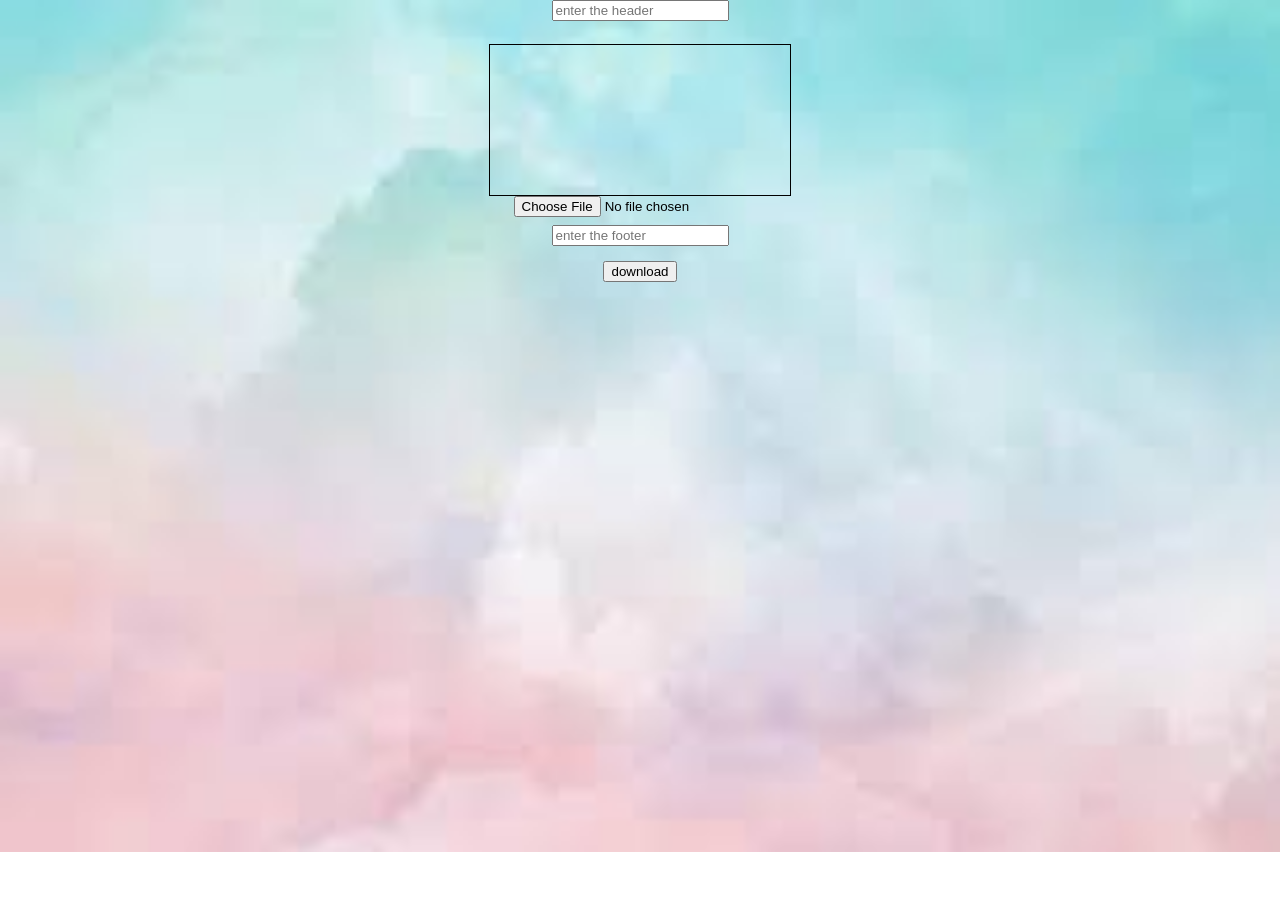
==== canvas.html @ e30eb622 "canvas" ====
<!DOCTYPE html>
<html lang="en">
  <head>
    <title>Canvasproject</title>
    <meta charset="UTF-8">
    <meta name="viewport" content="width=device-width, initial-scale=1.0">
    <link rel="stylesheet" href="style.css">
    <script src="myscripts.js"></script>
  </head>
  <body>
      <div class="header-wrap">
      <input type="text" name="header" id="header" placeholder="enter the header" onchange="AddHeader();">
      <!-- <input type="button" id="h-btn" value="AddHeader" >  -->
    </div> 
    <div class="container">
      <div id="header-remove"></div>
      <canvas id="image-box" class="canvas-box"></canvas>
      <div id="footer-remove"></div>
      <div class="selectfile">
      <input type="file" name="file" id="inputimage">
      </div>
    </div>
      <div class="footer-wrap"><input type="text" name="footer" id="footer" placeholder="enter the footer" onchange="AddFooter();">
        <!-- <input type="button" id="f-btn" value="AddFooter" > -->
      </div>  
      <div style="display: flex;justify-content: center; margin-top: 15px;">
        <input type="button" name="download" id="downloadbutton"  onclick="Downloadimage();" value="download"> 
      </div>
  </body>
</html>
---- style.css ----
body{
  margin: 0;
  background-image: url(background.jpeg);
  background-repeat: no-repeat;
  background-size: cover;
}
.header-wrap{
  display: flex;
  justify-content: center; 
}
.container{
  display: flex;
  flex-direction: column;
  align-items: center;
  margin-top: 8px; 
}
.canvas-box{
display: flex;
justify-content: center;
margin-top: 15px;
border: 1px solid;
}
.footer-wrap{
  display: flex;
  justify-content: center;
  margin-top: 8px;
}
#header-remove{
  position: absolute;
  top: 46px;
  left: 47%;
}
#footer-remove{
  position: absolute;
  top: 11rem;
  left: 18rem;
}
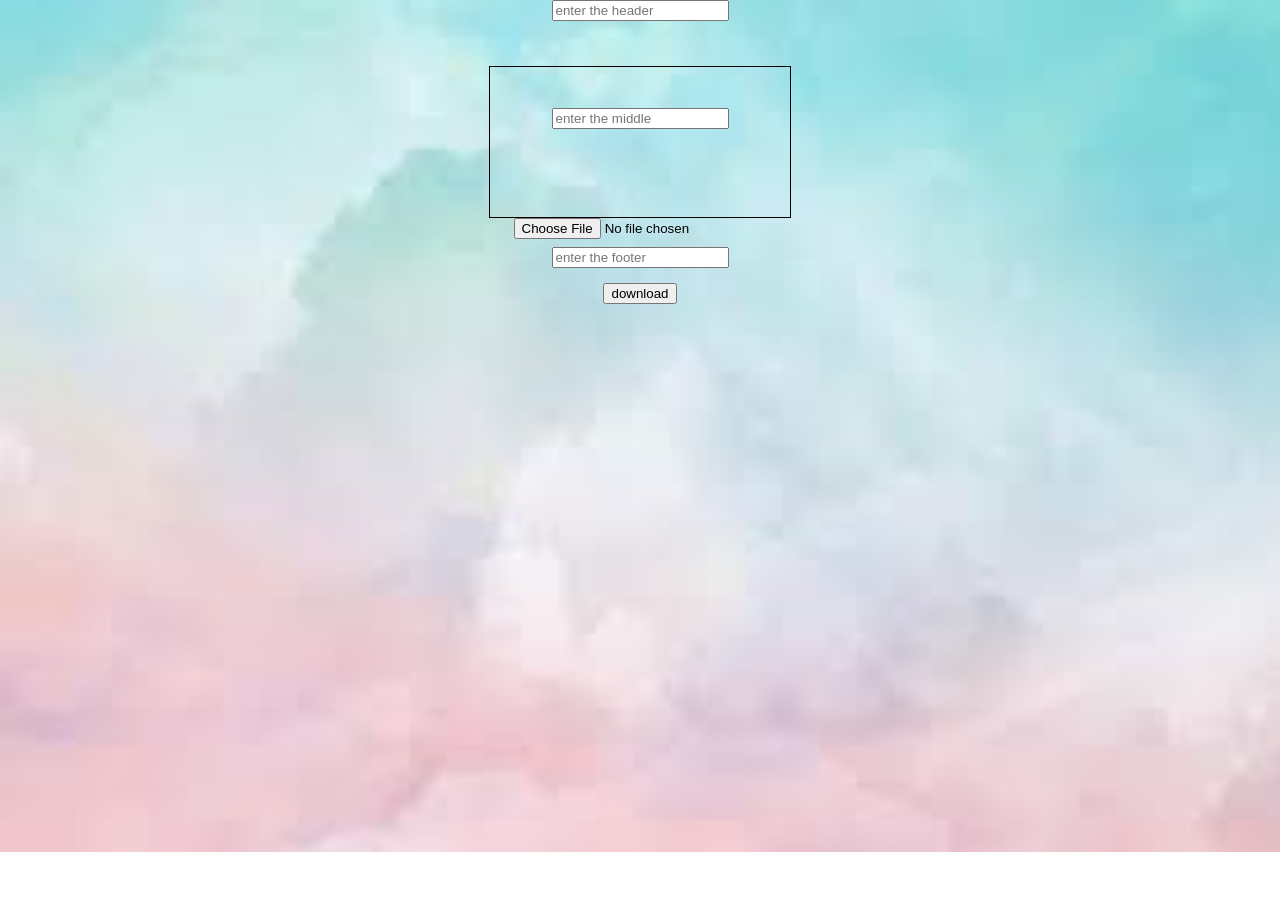
==== commit 14638a65: "text,positioning" ====
--- a/canvas.html
+++ b/canvas.html
@@ -10,18 +10,15 @@
   <body>
       <div class="header-wrap">
       <input type="text" name="header" id="header" placeholder="enter the header" onchange="AddHeader();">
-      <!-- <input type="button" id="h-btn" value="AddHeader" >  -->
+      <input type="text" name="middle" id="middle" placeholder="enter the middle" onchange="AddMiddle();">
     </div> 
     <div class="container">
-      <div id="header-remove"></div>
       <canvas id="image-box" class="canvas-box"></canvas>
-      <div id="footer-remove"></div>
       <div class="selectfile">
       <input type="file" name="file" id="inputimage">
       </div>
     </div>
       <div class="footer-wrap"><input type="text" name="footer" id="footer" placeholder="enter the footer" onchange="AddFooter();">
-        <!-- <input type="button" id="f-btn" value="AddFooter" > -->
       </div>  
       <div style="display: flex;justify-content: center; margin-top: 15px;">
         <input type="button" name="download" id="downloadbutton"  onclick="Downloadimage();" value="download"> 
--- a/style.css
+++ b/style.css
@@ -17,7 +17,7 @@
 .canvas-box{
 display: flex;
 justify-content: center;
-margin-top: 15px;
+margin-top: 37px;
 border: 1px solid;
 }
 .footer-wrap{
@@ -25,13 +25,7 @@
   justify-content: center;
   margin-top: 8px;
 }
-#header-remove{
+#middle{
   position: absolute;
-  top: 46px;
-  left: 47%;
+  top: 12%;
 }
-#footer-remove{
-  position: absolute;
-  top: 11rem;
-  left: 18rem;
-}
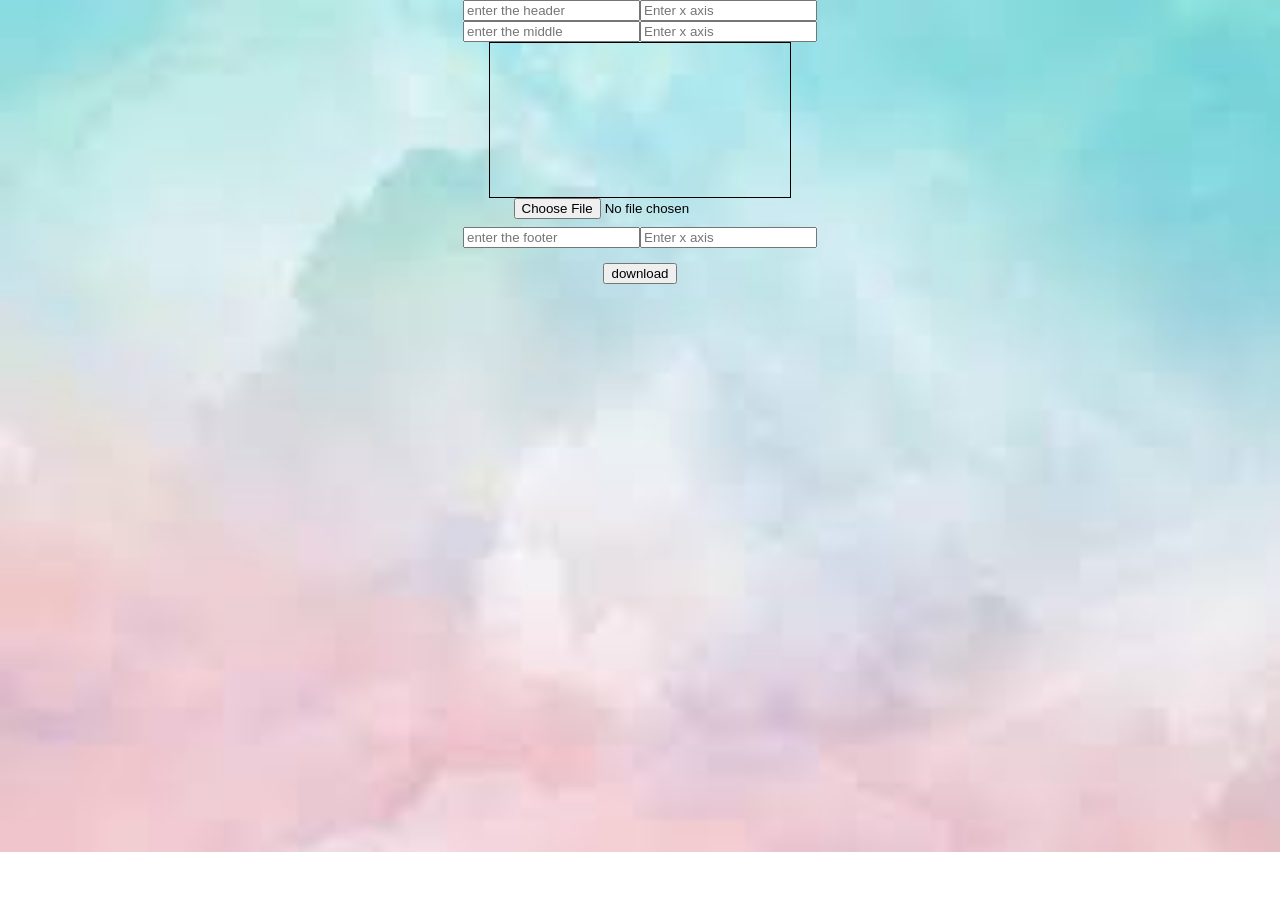
==== commit 5f54f7fe: "features added" ====
--- a/canvas.html
+++ b/canvas.html
@@ -9,19 +9,39 @@
   </head>
   <body>
       <div class="header-wrap">
+
       <input type="text" name="header" id="header" placeholder="enter the header" onchange="AddHeader();">
-      <input type="text" name="middle" id="middle" placeholder="enter the middle" onchange="AddMiddle();">
-    </div> 
+      <input type="text" name="header" id="hx-axis" placeholder="Enter x axis">
+
+    </div>
+    <div class="header-wrap">
+      <input type="text" name="middle" id="middle" placeholder="enter the middle" onchange="Addcenter();">
+      <input type="text" name="middle" id="mx-axis" placeholder="Enter x axis">
+    </div>
+
     <div class="container">
-      <canvas id="image-box" class="canvas-box"></canvas>
+
+
+      <div class="canvas-box">
+        <div style="display: flex; flex-direction: column;">
+          <div id="header-text"  style="display: flex; width: 100%;"></div>
+          <div id="middle-text" style="display: flex; width: 100%"></div>
+          <div id="footer-text" style="display: flex;  width: 100%"></div>
+        </div>
+
+        <canvas id="image-box"></canvas>
+
+      </div>
       <div class="selectfile">
       <input type="file" name="file" id="inputimage">
       </div>
     </div>
-      <div class="footer-wrap"><input type="text" name="footer" id="footer" placeholder="enter the footer" onchange="AddFooter();">
-      </div>  
+      <div class="footer-wrap">
+        <input type="text" name="footer" id="footer" placeholder="enter the footer" onchange="AddFooter();">
+        <input type="text" name="footer" id="fx-axis" placeholder="Enter x axis">
+      </div>
       <div style="display: flex;justify-content: center; margin-top: 15px;">
-        <input type="button" name="download" id="downloadbutton"  onclick="Downloadimage();" value="download"> 
+        <input type="button" name="download" id="downloadbutton"  onclick="Downloadimage();" value="download">
       </div>
   </body>
-</html>+</html>
--- a/style.css
+++ b/style.css
@@ -6,26 +6,20 @@
 }
 .header-wrap{
   display: flex;
-  justify-content: center; 
+  justify-content: center;
 }
 .container{
   display: flex;
   flex-direction: column;
   align-items: center;
-  margin-top: 8px; 
 }
 .canvas-box{
-display: flex;
-justify-content: center;
-margin-top: 37px;
-border: 1px solid;
+  position: relative;
+  border: 1px solid;
+
 }
 .footer-wrap{
   display: flex;
   justify-content: center;
   margin-top: 8px;
 }
-#middle{
-  position: absolute;
-  top: 12%;
-}
